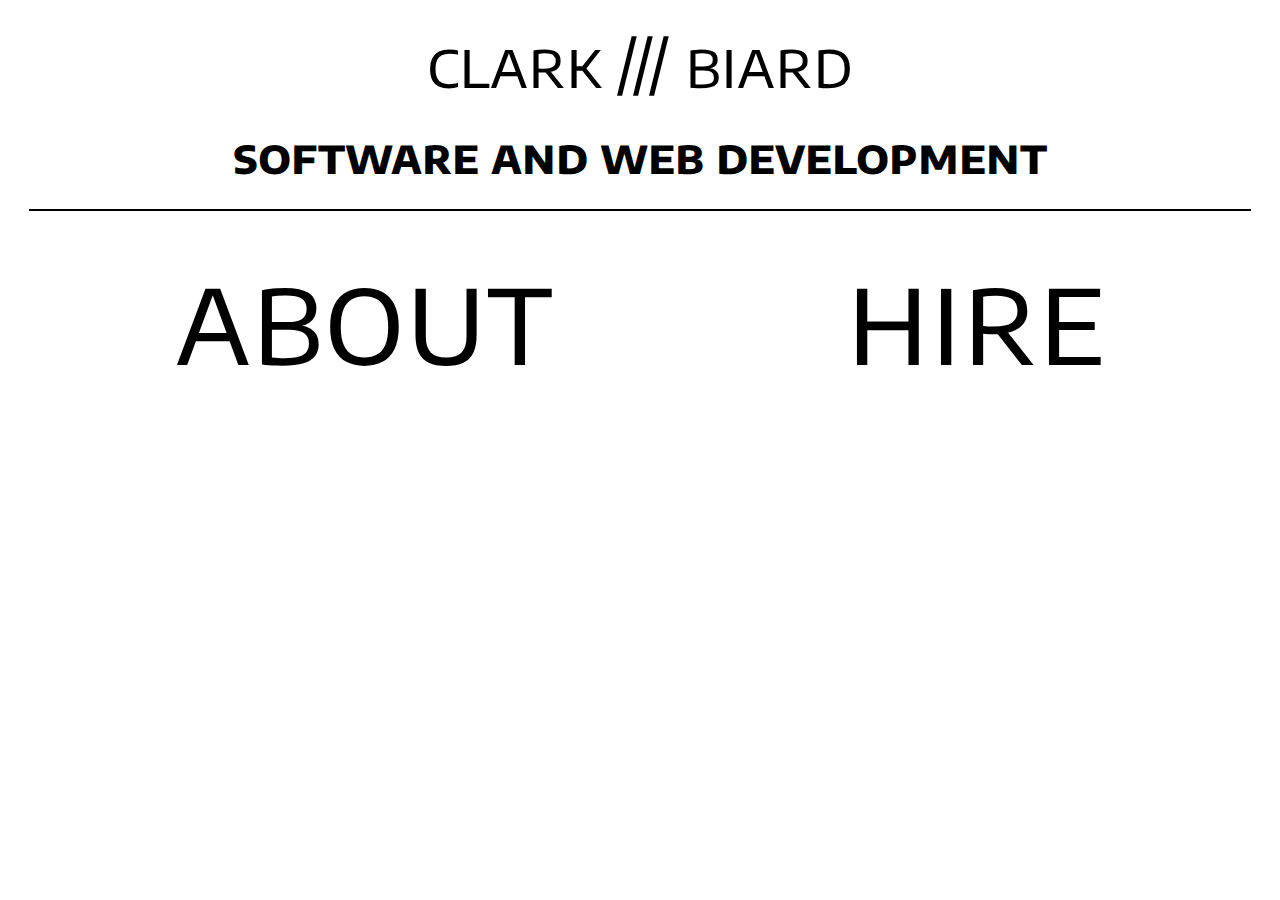
==== about.html @ b6284a7b "Added hire and about" ====
<!DOCTYPE html>
<html lang="en">
<head>
    <meta charset="UTF-8">
    <meta http-equiv="X-UA-Compatible" content="IE=edge">
    <meta name="viewport" content="width=device-width, initial-scale=1.0">
    <link rel="preconnect" href="https://fonts.googleapis.com">
    <link rel ="stylesheet" href = "style.css">
<link rel="preconnect" href="https://fonts.gstatic.com" crossorigin>
<link rel="preconnect" href="https://fonts.googleapis.com">
<link rel="preconnect" href="https://fonts.gstatic.com" crossorigin>
<link href="https://fonts.googleapis.com/css2?family=Encode+Sans+SC:wght@100&display=swap" rel="stylesheet">
    <title>Clark Biard</title>
</head>
<body>
    <div id ="home"><a href = ""><button>Clark /// Biard</button></a></div>
    <h2>Software and Web Development</h2>
    <section>
        <div id = "navbar"><a href = "about.html"><button>About</button></a><a href = "hire.html"><button>Hire</button></a></div>
    </section>
    <section>
    </section>
</body>
</html>
---- style.css ----
h1{
    text-align: center;
    font-family: 'Encode Sans SC', sans-serif;
    font-size:10em;
    text-transform:lowercase;
    padding-bottom: 1px;
    margin: calc(10%/6);
}
h2{
    text-align: center;
    font-family: 'Encode Sans SC', sans-serif;
    font-size:3em;
    text-transform:lowercase;
    border-bottom: .05em solid black;
    padding-bottom: .5em;
    padding-top: 1px;
    margin: calc(10%/6);
}
#home{
    margin: calc(10%/6);
    display: flex;
    justify-content: space-around;
}
#home button{
    text-decoration: none;
    text-transform:lowercase;
    font-family: 'Encode Sans SC', sans-serif;
    background: none;
    border: none;
    color: black;
    font-size: 4em;
    margin: 0em 1em;
    transition: .5s;

}
#navbar{
    margin: calc(10%/6);
    display: flex;
    justify-content: space-around;

}
#navbar button{
    text-decoration: none;
    text-transform:lowercase;
    font-family: 'Encode Sans SC', sans-serif;
    background: none;
    border: none;
    color: black;
    font-size: 8em;
    margin: 0em 1em;
    transition: .5s;
    
}
#navbar button:hover{
    transform:translateX(-.05em) translateY(-.05em) scale(102.5%);
}
.photo{
    width: 30%;
    margin: calc(10%/6);
    filter: grayscale(100%);
    transition: .5s;   
}
.photo:hover{
    filter: grayscale(0%);
    box-shadow: 25px 25px 2.5px black;
    transform:translateX(-25px) translateY(-25px) scale(102.5%);
}
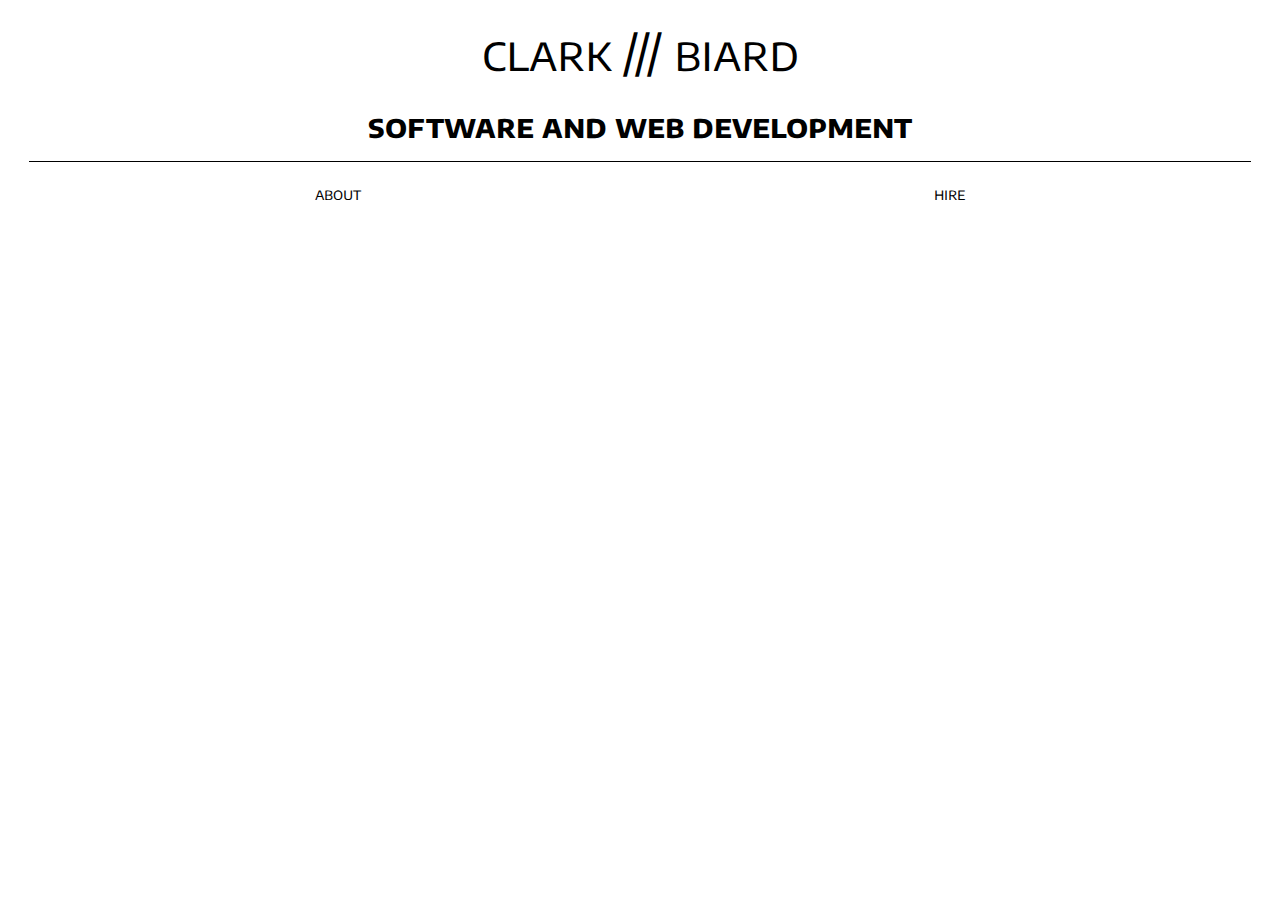
==== commit 33112fde: "nav buttons" ====
--- a/about.html
+++ b/about.html
@@ -13,7 +13,7 @@
     <title>Clark Biard</title>
 </head>
 <body>
-    <div id ="home"><a href = ""><button>Clark /// Biard</button></a></div>
+    <div id ="home"><a href = "index.html"><button>Clark /// Biard</button></a></div>
     <h2>Software and Web Development</h2>
     <section>
         <div id = "navbar"><a href = "about.html"><button>About</button></a><a href = "hire.html"><button>Hire</button></a></div>
--- a/style.css
+++ b/style.css
@@ -1,15 +1,7 @@
-h1{
-    text-align: center;
-    font-family: 'Encode Sans SC', sans-serif;
-    font-size:10em;
-    text-transform:lowercase;
-    padding-bottom: 1px;
-    margin: calc(10%/6);
-}
 h2{
     text-align: center;
     font-family: 'Encode Sans SC', sans-serif;
-    font-size:3em;
+    font-size:2em;
     text-transform:lowercase;
     border-bottom: .05em solid black;
     padding-bottom: .5em;
@@ -28,7 +20,7 @@
     background: none;
     border: none;
     color: black;
-    font-size: 4em;
+    font-size: 3em;
     margin: 0em 1em;
     transition: .5s;
 
@@ -46,7 +38,7 @@
     background: none;
     border: none;
     color: black;
-    font-size: 8em;
+    font-size: 1em;
     margin: 0em 1em;
     transition: .5s;
     
